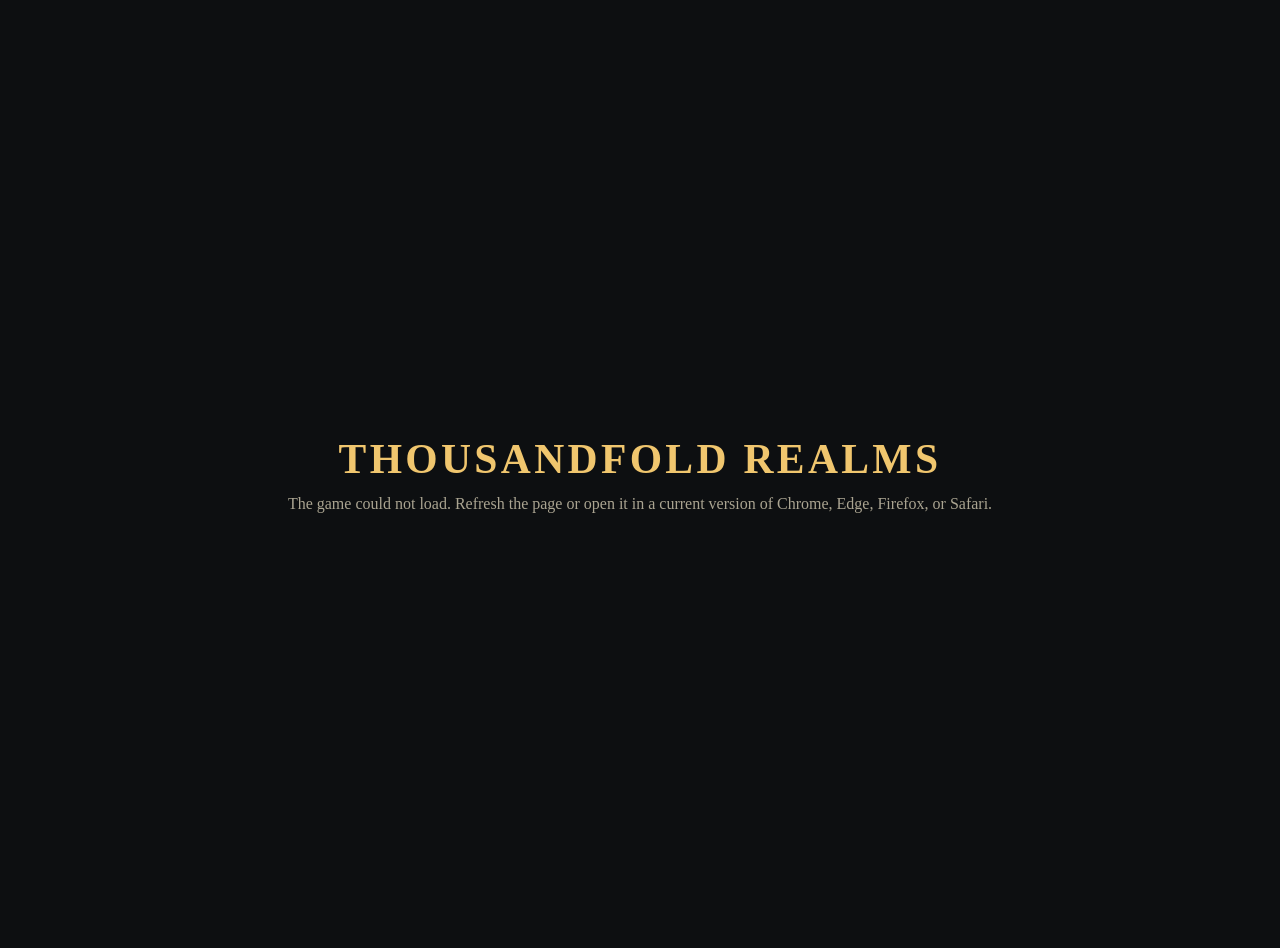
==== index.html @ 722a8ebe "Add Thousandfold Realms web loader" ====
<!doctype html>
<html lang="en">
<head>
<meta charset="utf-8">
<meta name="viewport" content="width=device-width,initial-scale=1">
<title>Thousandfold Realms — Loading</title>
<style>
html,body{height:100%;margin:0;background:#0d0f11;color:#e9e1cf;font-family:Georgia,serif}
main{height:100%;display:grid;place-items:center;text-align:center;padding:24px}
strong{display:block;color:#f0c66e;font-size:clamp(1.5rem,4vw,2.6rem);letter-spacing:.08em;margin-bottom:12px}
#status{color:#aaa491}
</style>
</head>
<body><main><div><strong>THOUSANDFOLD REALMS</strong><div id="status">Preparing the realm…</div></div></main>
<script>
(async()=>{
  const parts=[
      'payload/part-000.txt',
      'payload/part-001.txt',
      'payload/part-002.txt',
      'payload/part-003.txt',
      'payload/part-004.txt',
      'payload/part-005.txt',
      'payload/part-006.txt',
      'payload/part-007.txt',
      'payload/part-008.txt',
      'payload/part-009.txt',
      'payload/part-010.txt',
      'payload/part-011.txt',
      'payload/part-012.txt',
      'payload/part-013.txt'
  ];
  const status=document.getElementById('status');
  try{
    const texts=[];
    for(let i=0;i<parts.length;i++){
      status.textContent=`Loading game ${i+1} of ${parts.length}…`;
      const r=await fetch(parts[i],{cache:'force-cache'});
      if(!r.ok) throw new Error(`${parts[i]} returned ${r.status}`);
      texts.push(await r.text());
    }
    status.textContent='Opening the realm…';
    const raw=atob(texts.join(''));
    const bytes=Uint8Array.from(raw,c=>c.charCodeAt(0));
    if(typeof DecompressionStream==='undefined') throw new Error('This browser does not support the required decompression feature.');
    const stream=new Blob([bytes]).stream().pipeThrough(new DecompressionStream('gzip'));
    const html=await new Response(stream).text();
    document.open();document.write(html);document.close();
  }catch(err){
    console.error(err);
    status.textContent='The game could not load. Refresh the page or open it in a current version of Chrome, Edge, Firefox, or Safari.';
  }
})();
</script></body></html>
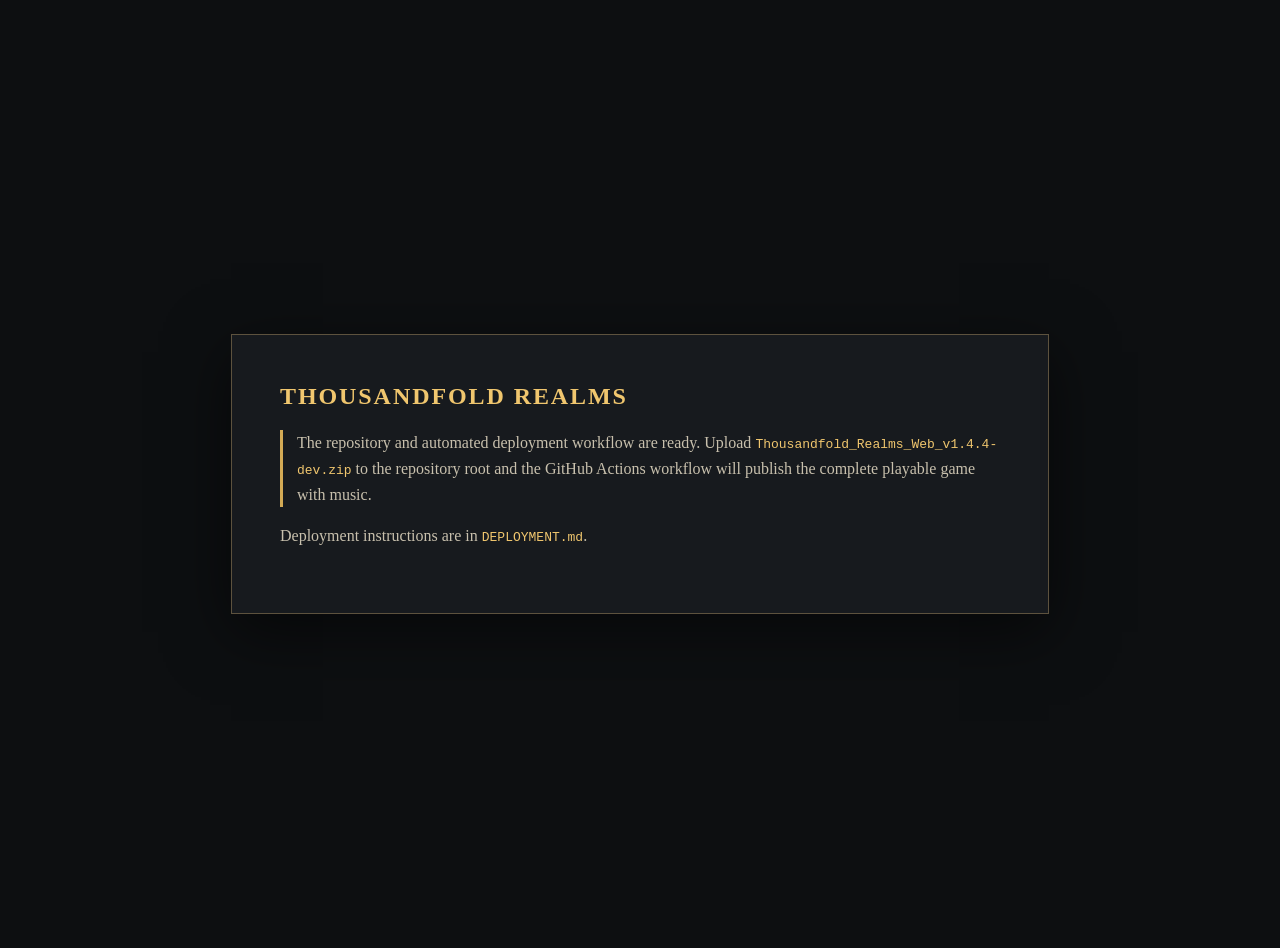
==== commit 3c8326ea: "Replace incomplete loader with deployment-ready landing page" ====
--- a/index.html
+++ b/index.html
@@ -3,52 +3,9 @@
 <head>
 <meta charset="utf-8">
 <meta name="viewport" content="width=device-width,initial-scale=1">
-<title>Thousandfold Realms — Loading</title>
+<title>Thousandfold Realms — Deployment Ready</title>
 <style>
-html,body{height:100%;margin:0;background:#0d0f11;color:#e9e1cf;font-family:Georgia,serif}
-main{height:100%;display:grid;place-items:center;text-align:center;padding:24px}
-strong{display:block;color:#f0c66e;font-size:clamp(1.5rem,4vw,2.6rem);letter-spacing:.08em;margin-bottom:12px}
-#status{color:#aaa491}
-</style>
+html,body{height:100%;margin:0;background:#0d0f11;color:#e9e1cf;font-family:Georgia,serif}main{min-height:100%;display:grid;place-items:center;padding:24px}.card{max-width:720px;border:1px solid #5d523e;background:#171a1e;padding:clamp(24px,5vw,48px);box-shadow:0 18px 60px #0008}h1{color:#f0c66e;letter-spacing:.08em;margin-top:0}p{line-height:1.6;color:#c8c0ad}code{color:#f0c66e}.status{border-left:3px solid #d3aa55;padding-left:14px}</style>
 </head>
-<body><main><div><strong>THOUSANDFOLD REALMS</strong><div id="status">Preparing the realm…</div></div></main>
-<script>
-(async()=>{
-  const parts=[
-      'payload/part-000.txt',
-      'payload/part-001.txt',
-      'payload/part-002.txt',
-      'payload/part-003.txt',
-      'payload/part-004.txt',
-      'payload/part-005.txt',
-      'payload/part-006.txt',
-      'payload/part-007.txt',
-      'payload/part-008.txt',
-      'payload/part-009.txt',
-      'payload/part-010.txt',
-      'payload/part-011.txt',
-      'payload/part-012.txt',
-      'payload/part-013.txt'
-  ];
-  const status=document.getElementById('status');
-  try{
-    const texts=[];
-    for(let i=0;i<parts.length;i++){
-      status.textContent=`Loading game ${i+1} of ${parts.length}…`;
-      const r=await fetch(parts[i],{cache:'force-cache'});
-      if(!r.ok) throw new Error(`${parts[i]} returned ${r.status}`);
-      texts.push(await r.text());
-    }
-    status.textContent='Opening the realm…';
-    const raw=atob(texts.join(''));
-    const bytes=Uint8Array.from(raw,c=>c.charCodeAt(0));
-    if(typeof DecompressionStream==='undefined') throw new Error('This browser does not support the required decompression feature.');
-    const stream=new Blob([bytes]).stream().pipeThrough(new DecompressionStream('gzip'));
-    const html=await new Response(stream).text();
-    document.open();document.write(html);document.close();
-  }catch(err){
-    console.error(err);
-    status.textContent='The game could not load. Refresh the page or open it in a current version of Chrome, Edge, Firefox, or Safari.';
-  }
-})();
-</script></body></html>+<body><main><section class="card"><h1>THOUSANDFOLD REALMS</h1><p class="status">The repository and automated deployment workflow are ready. Upload <code>Thousandfold_Realms_Web_v1.4.4-dev.zip</code> to the repository root and the GitHub Actions workflow will publish the complete playable game with music.</p><p>Deployment instructions are in <code>DEPLOYMENT.md</code>.</p></section></main></body>
+</html>
